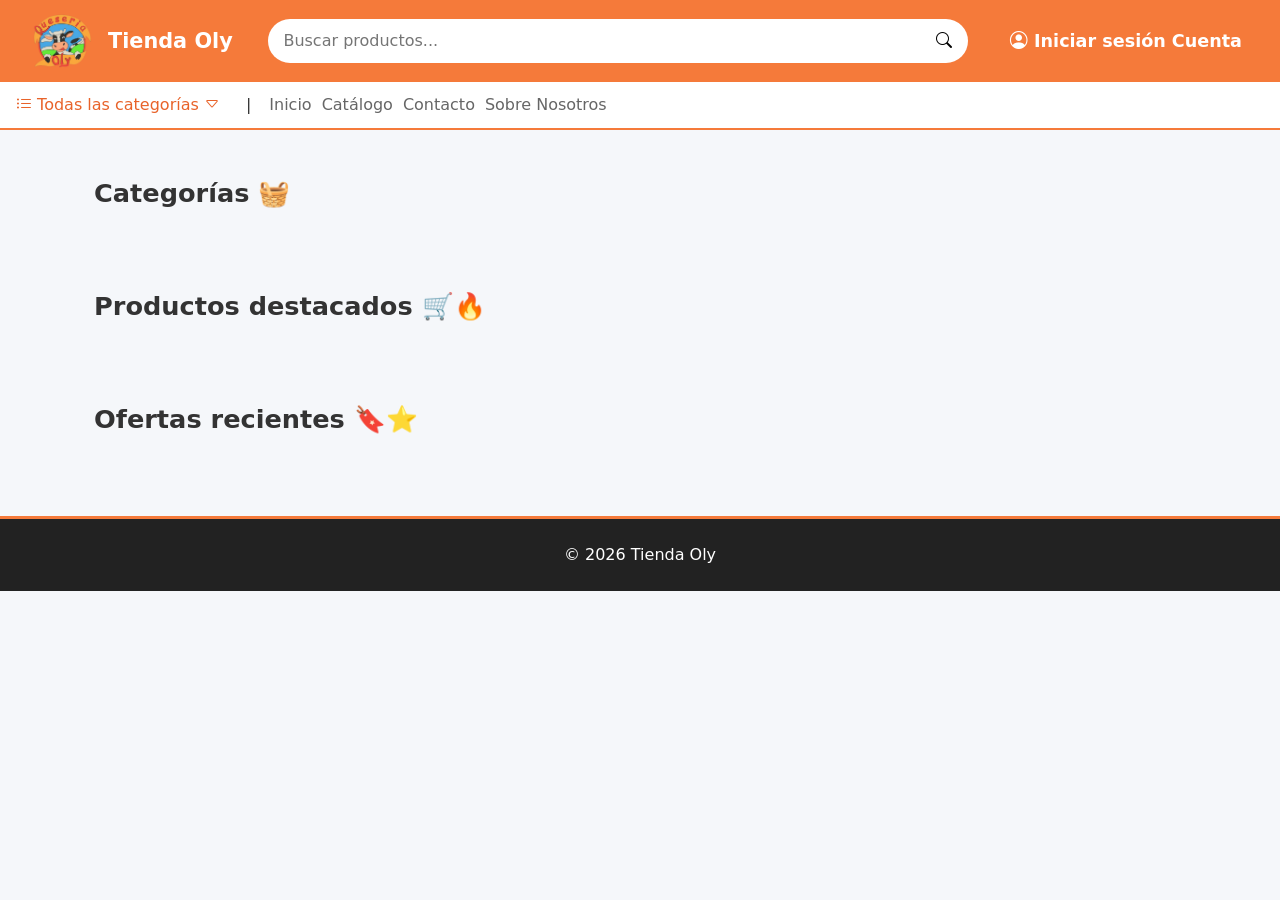
==== index.html @ 881e5e7b "Initial commit: add project license and README. Frontend renders views, consumes backend API, and im" ====
<!DOCTYPE html>
<html lang="es">
<head>
<meta charset="utf-8">
<meta name="viewport" content="width=device-width, initial-scale=1">

<title>Tienda Oly</title>

<link href="https://cdn.jsdelivr.net/npm/bootstrap@5.3.3/dist/css/bootstrap.min.css" rel="stylesheet">
<link rel="stylesheet" href="https://cdn.jsdelivr.net/npm/bootstrap-icons@1.11.3/font/bootstrap-icons.min.css">

<link rel="stylesheet" href="./css/styles.css">

  <link rel="apple-touch-icon" sizes="180x180" href="./assets/favicon/apple-touch-icon.png">
  <link rel="icon" type="image/png" sizes="32x32" href="./assets/favicon/favicon-32x32.png">
  <link rel="icon" type="image/png" sizes="16x16" href="./assets/favicon/favicon-16x16.png">
  <link rel="manifest" href="./assets/favicon/site.webmanifest">

</head>

<body>

<!-- NAVBAR -->
<header class="nav-olly">

<div class="container-fluid">

<div class="d-flex align-items-center justify-content-between">

<!-- LOGO -->
<div class="d-flex align-items-center gap-3">
<img src="assets/img/logo.png" class="logo" onclick="window.location.href='index.html'">
<span class="nombre-tienda">Tienda Oly</span>
</div>

<!-- BUSCADOR -->
<form class="buscador-wrapper d-none d-md-flex">
<input type="text" class="buscador-input" placeholder="Buscar productos..." id="buscador">

<button class="btn-buscar">
<i class="bi bi-search"></i>
</button>
</form>

<!-- CUENTA -->
<div class="user-box">
  <button class="user-trigger" onclick="window.location.href='./pages/login.html'">
  <i class="bi bi-person-circle"></i>
  Iniciar sesión <strong>Cuenta</strong>
  </button>
</div>

</div>
</div>
</header>

<!-- SUBNAV -->
<div class="subnav" style="max-width:100% !important; display:flex; flex-wrap:wrap; align-items:center; gap:10px;">

  <div class="dropdown">
    <button class="btn-categorias" id="btnCat">
      <i class="bi bi-list-ul"></i> Todas las categorías 
      <span id="caret"><i class="bi bi-caret-down"></i></span>
    </button>

    <div class="dropdown-menu" id="menuCat">
      <ul id="categories-list">
      </ul>
    </div>
  </div>



  <span style="margin:0 8px;">|</span>

  <a href="index.html">Inicio</a>
  <a href="./pages/products.html">Catálogo</a>	
  <a href="./pages/contact.html">Contacto</a>
  <a href="./pages/about.html">Sobre Nosotros</a>

</div>

<!-- CONTENIDO -->
<main class="container mt-4">

<section id="categorias" class="container my-5">

  <h2 class="titulo-seccion mb-4">
    Categorías 🧺
  </h2>

  <div class="categorias-scroll" id="categorias-scroll">
  </div>

</section>

<section id="productos" class="container my-5">

  <h2 class="titulo-seccion mb-4">
    Productos destacados 🛒🔥
  </h2>

  <div class="productos-scroll" id="productos-scroll">
  </div>

</section>

<section id="ofertas" class="container my-5">

  <h2 class="titulo-seccion mb-4">
    Ofertas recientes 🔖⭐
  </h2>

  <div class="productos-scroll" id="ofertas-scroll">
  </div>

</section>

</main>

<footer class="footer-olly mt-5">

<div class="container text-center py-4">

<p class="mb-0">
© 2026 Tienda Oly
</p>

</div>

</footer>
<script
>const formBuscador = document.querySelector(".buscador-wrapper")

if(formBuscador){

  formBuscador.addEventListener("submit", e => {

    e.preventDefault()

    const input = document.getElementById("buscador")
    const search = input.value.trim()

    if(search){
      window.location.href = `./pages/products.html?search=${encodeURIComponent(search)}`
    }

  })
}
</script>
<script src="https://cdn.jsdelivr.net/npm/bootstrap@5.3.3/dist/js/bootstrap.bundle.min.js"></script>
<script src="js/main.js"></script>

</body>
</html>
---- css/styles.css ----
:root{

--orange:#f57a3a;
--orange-low:#ff983c;
--orange-dark:#e8632a;
--muted:#6b6b6b;
--bg:#f5f7fa;
--text:#333;

font-family:'Segoe UI',sans-serif;

}

body{
background:var(--bg);
color:var(--text);
}


/* NAVBAR */

.nav-olly{

background:var(--orange);
padding:14px 20px;

}

.logo{

width:60px;
transition:transform .2s;

}

.logo:hover{

transform:scale(1.15);

}

.nombre-tienda{

color:white;
font-weight:bold;
font-size:1.3rem;

}


/* BUSCADOR */

.buscador-wrapper{

position:relative;
width:100%;
max-width:700px;

}

.buscador-input{

width:100%;
border:none;
border-radius:40px;
padding:10px 40px 10px 15px;

}

.btn-buscar{
position:absolute;
right:10px;
top:50%;
transform:translateY(-50%);
border:none;
background:none;
}

.user-trigger{
  background:none;
  border:none;
  color:white;
  font-weight:600;
  display:flex;
  align-items:center;
  gap:6px;
  cursor:pointer;
  font-size:1.1rem;
}

.btn-categorias{
color: var(--orange-dark);
background-color: transparent;
border-color: transparent;
border-radius: 30px;
}

.btn-categorias:hover{
  border-color: var(--orange-low);
}

.btn-categorias {
  transition: border-color 0.2s ease;
}


/* SUBNAV */

.subnav{

background:white;
border-bottom:2px solid var(--orange);
padding:8px;

}

.subnav a{

text-decoration:none;
color:#666;

}

.subnav a:hover{
color:var(--orange-dark);

}
.dropdown-menu {
  display: none;
}
.dropdown-menu ul {
  list-style-type:none;
}
.dropdown-menu a:hover {
  color: var(--orange-low);
}

.dropdown-menu.show {
  display: block;
}
#caret i {
  display: inline-block;
  transition: transform .2s ease;
}

.menu-open #caret i {
  transform: rotate(180deg);
}


/* TITULOS */

.titulo-seccion{

font-size:1.6rem;
font-weight:600;
margin-bottom:20px;

}
.marquee-container{

overflow:hidden;
width:100%;
}

.marquee{
display:flex;
animation:scroll 120s linear infinite;
}
.marquee-group{
display:flex;
gap:20px;

}


/* TARJETAS CATEGORIA */

.productos-scroll,
.categorias-scroll{
  display:flex;
  gap:20px;
  overflow-x:auto;
  padding-bottom:10px;
  scroll-behavior:smooth;
}

.categoria-card{
  min-width:150px;
  border-radius:14px;
  overflow:hidden;
  background:white;
  box-shadow:0 2px 6px rgba(0,0,0,0.08);
  cursor:pointer;
  transition:transform .15s ease, box-shadow .15s ease;
}

.categoria-card:hover{
  transform:translateY(-3px);
  box-shadow:0 6px 14px rgba(0,0,0,0.12);
}

.categoria-card:hover{
  transform:translateY(-4px);
}

.categoria-img{
  height:120px;
  display:flex;
  align-items:center;
  justify-content:center;
  background:#f7f7f7;
}

.categoria-img img{
  max-height:100%;
  width:auto;
  object-fit:contain;
}
.categoria-nombre{
  padding:10px;
  text-align:center;
  font-size:0.9rem;
  font-weight:500;
}

/*TARJETAS PRODUCTOS*/

.productos-scroll::-webkit-scrollbar,
.categorias-scroll::-webkit-scrollbar{
  height:6px;
}

.productos-scroll::-webkit-scrollbar-thumb,
.categorias-scroll::-webkit-scrollbar-thumb{
  background:#ddd;
  border-radius:10px;
}

.product-card{
  min-width:220px;
  max-width:220px;
  flex-shrink:0;
}

.product-card img{
  height:160px;
  object-fit:cover;
}

.product-price{
  color:var(--brand-orange);
  font-weight:700;
}

/*TARJETAS OFERTAS*/
.precio-original{
  text-decoration:line-through;
  color:#999;
  font-size:0.9rem;
}

.precio-oferta{
  color:#e63946;
  font-weight:700;
  font-size:1.2rem;
}

.badge-oferta{
  position:absolute;
  top:10px;
  left:10px;
  background:#e63946;
}



/* FOOTER */

.footer-olly{

background:#222;
color:white;
border-top:3px solid var(--orange);

}
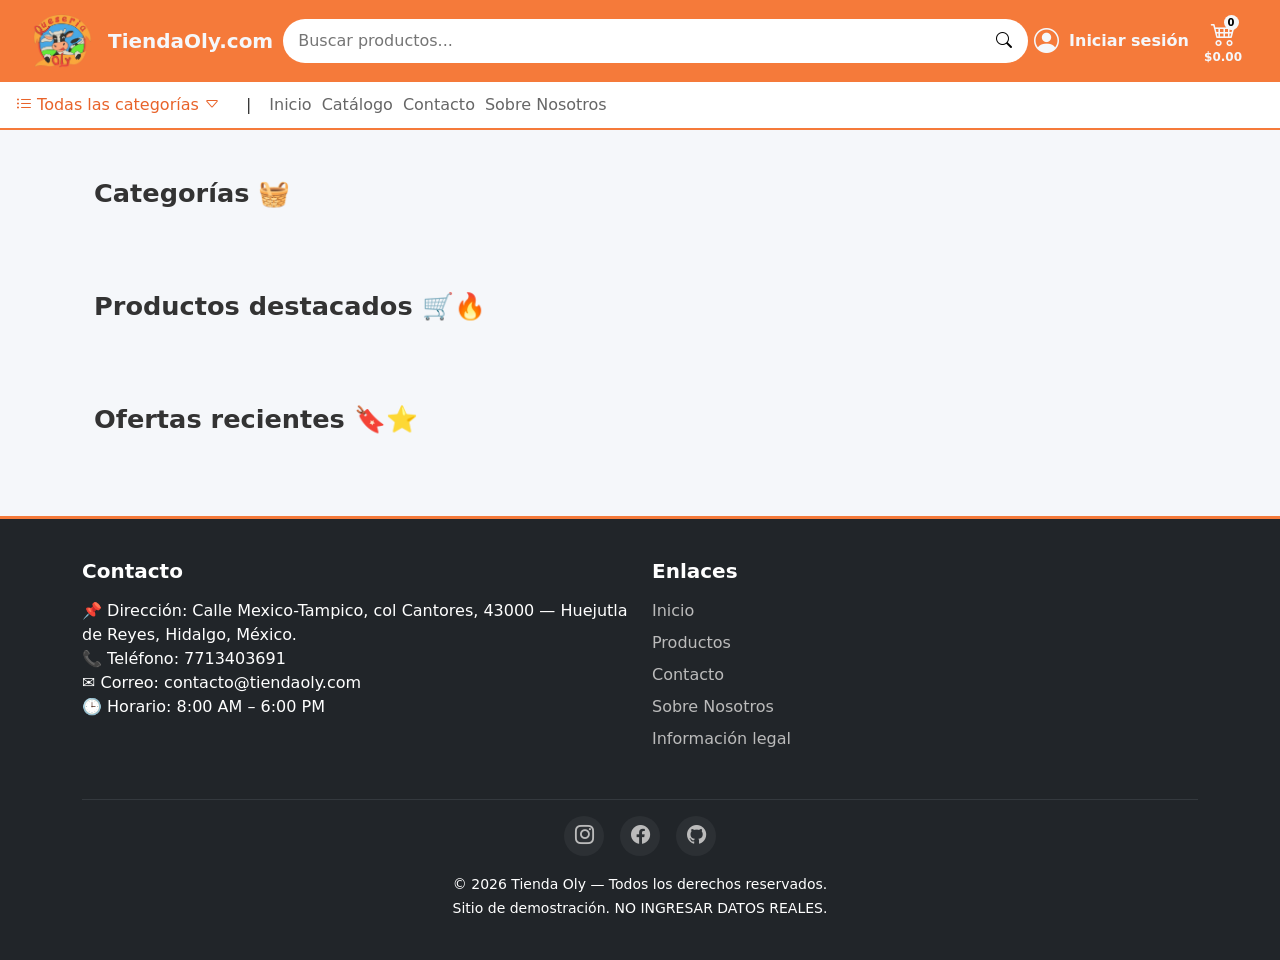
==== commit 534e9b2e: "Testing" ====
--- a/index.html
+++ b/index.html
@@ -10,6 +10,9 @@
 <link rel="stylesheet" href="https://cdn.jsdelivr.net/npm/bootstrap-icons@1.11.3/font/bootstrap-icons.min.css">
 
 <link rel="stylesheet" href="./css/styles.css">
+<link rel="stylesheet" href="./css/header.css">
+<link rel="stylesheet" href="./css/footer-styles.css">
+<script src="./js/session-customer.js"></script>
 
   <link rel="apple-touch-icon" sizes="180x180" href="./assets/favicon/apple-touch-icon.png">
   <link rel="icon" type="image/png" sizes="32x32" href="./assets/favicon/favicon-32x32.png">
@@ -29,12 +32,12 @@
 
 <!-- LOGO -->
 <div class="d-flex align-items-center gap-3">
-<img src="assets/img/logo.png" class="logo" onclick="window.location.href='index.html'">
-<span class="nombre-tienda">Tienda Oly</span>
+<img src="./assets/img/logo.png" class="logo" onclick="window.location.href='#'">
+<span class="nombre-tienda">TiendaOly.com</span>
 </div>
 
 <!-- BUSCADOR -->
-<form class="buscador-wrapper d-none d-md-flex">
+<form class="buscador-wrapper d-md-flex">
 <input type="text" class="buscador-input" placeholder="Buscar productos..." id="buscador">
 
 <button class="btn-buscar">
@@ -43,10 +46,27 @@
 </form>
 
 <!-- CUENTA -->
-<div class="user-box">
-  <button class="user-trigger" onclick="window.location.href='./pages/login.html'">
-  <i class="bi bi-person-circle"></i>
-  Iniciar sesión <strong>Cuenta</strong>
+<div id="login" class="user-box">
+  <button class="btn-user" id="user-btn">
+    <i class="bi bi-person-circle icon"></i>
+    <span class="detail" id="user-detail">Iniciar sesión</span>
+    <span class="detail2" id="user-detail2">Login</span>
+  </button>
+
+  <div class="user-menu" id="user-menu"></div>
+</div>
+
+<!-- CARRITO -->
+<div id="carrito">
+  <button class="btn-cart">
+
+    <div class="cart-icon-wrapper">
+      <i class="bi bi-cart4 icon"></i>
+      <span class="cart-count">0</span>
+    </div>
+
+    <span class="cart-total">$0.00</span>
+
   </button>
 </div>
 
@@ -83,6 +103,12 @@
 <!-- CONTENIDO -->
 <main class="container mt-4">
 
+<section class="hero" id="hero">
+
+</section>
+
+
+
 <section id="categorias" class="container my-5">
 
   <h2 class="titulo-seccion mb-4">
@@ -118,19 +144,76 @@
 
 </main>
 
-<footer class="footer-olly mt-5">
-
-<div class="container text-center py-4">
-
-<p class="mb-0">
-© 2026 Tienda Oly
-</p>
-
-</div>
-
+<footer class="footer-olly text-white mt-5">
+  <div class="container">
+
+    <div class="row text-start">
+
+      <div class="col-md-6 mb-4">
+        <h5 class="fw-bold mb-3">
+          Contacto
+        </h5>
+        <p class="m-0">
+            📌 Dirección: Calle Mexico-Tampico, col Cantores, 43000 — Huejutla de Reyes, Hidalgo, México.<br>
+            📞 Teléfono: 7713403691<br>
+            ✉ Correo: contacto@tiendaoly.com<br>
+            🕒 Horario: 8:00 AM – 6:00 PM
+        </p>
+      </div>
+
+      <div class="col-md-6 mb-4">
+        <h5 class="fw-bold mb-3">
+          Enlaces
+        </h5>
+
+        <ul id="footer-links">
+          <li><a href="#">Inicio</a></li>
+          <li><a href="./pages/products.html">Productos</a></li>
+          <li><a href="./pages/contact.html">Contacto</a></li>
+          <li><a href="./pages/about.html">Sobre Nosotros</a></li>
+          <li><a href="./pages/legal.html">Información legal</a></li>
+        </ul>
+      </div>
+
+    </div>
+
+    <hr class="border-secondary">
+
+    <div class="text-center mt-3">
+
+      <div class="d-flex justify-content-center gap-3 mb-3">
+
+        <a href="https://www.instagram.com/" class="icono-redes">
+        <i class="bi bi-instagram"></i>
+        </a>
+
+        <a href="https://www.facebook.com/" class="icono-redes">
+          <i class="bi bi-facebook"></i>
+        </a>
+
+        <a href="https://github.com/Rendel05" class="icono-redes">
+          <i class="bi bi-github"></i>
+        </a>
+
+      </div>
+
+      <small id="footer-copy">
+        © 2026 Tienda Oly — Todos los derechos reservados.<br>
+        Sitio de demostración. NO INGRESAR DATOS REALES.
+      </small>
+    </div>
+
+  </div>
 </footer>
-<script
->const formBuscador = document.querySelector(".buscador-wrapper")
+
+
+<script>
+  document.addEventListener("DOMContentLoaded", () => {
+  renderUserBox();
+});
+</script>
+<script>
+const formBuscador = document.querySelector(".buscador-wrapper")
 
 if(formBuscador){
 
@@ -149,6 +232,7 @@
 }
 </script>
 <script src="https://cdn.jsdelivr.net/npm/bootstrap@5.3.3/dist/js/bootstrap.bundle.min.js"></script>
+<script src="helpers/ui.js"></script>
 <script src="js/main.js"></script>
 
 </body>
--- a/css/styles.css
+++ b/css/styles.css
@@ -17,76 +17,9 @@
 }
 
 
-/* NAVBAR */
-
-.nav-olly{
-
-background:var(--orange);
-padding:14px 20px;
-
-}
-
-.logo{
-
-width:60px;
-transition:transform .2s;
-
-}
-
-.logo:hover{
-
-transform:scale(1.15);
-
-}
-
-.nombre-tienda{
-
-color:white;
-font-weight:bold;
-font-size:1.3rem;
-
-}
-
-
-/* BUSCADOR */
-
-.buscador-wrapper{
-
-position:relative;
-width:100%;
-max-width:700px;
-
-}
-
-.buscador-input{
-
-width:100%;
-border:none;
-border-radius:40px;
-padding:10px 40px 10px 15px;
-
-}
-
-.btn-buscar{
-position:absolute;
-right:10px;
-top:50%;
-transform:translateY(-50%);
-border:none;
-background:none;
-}
-
-.user-trigger{
-  background:none;
-  border:none;
-  color:white;
-  font-weight:600;
-  display:flex;
-  align-items:center;
-  gap:6px;
-  cursor:pointer;
-  font-size:1.1rem;
-}
+
+
+
 
 .btn-categorias{
 color: var(--orange-dark);
@@ -173,6 +106,85 @@
 
 }
 
+
+/*HERO*/
+.hero-container {
+  background: linear-gradient(135deg, var(--bg), #f8f9fa);
+  color: var(--text);
+  padding: 3rem 4rem;
+  border-radius: 16px;
+  box-shadow: 0 10px 30px rgba(0, 0, 0, 0.05); 
+  gap: 2rem;
+}
+
+.hero-title {
+  font-size: 2rem;
+  font-weight: 500;
+  margin-bottom: 1rem;
+  color: var(--text);
+  line-height: 1.2;
+}
+.hero-eyebrow{
+  font-size: 0.85rem;
+  color: #ccc;
+  margin-bottom: 5px;
+}
+
+.hero-pricing {
+  margin-bottom: 2rem;
+  display: flex;
+  align-items: baseline;
+  gap: 12px;
+}
+
+.price-original {
+  text-decoration: line-through;
+  color: var(--muted);
+  font-size: 1.2rem;
+  font-weight: 500;
+}
+
+.price-offer {
+  font-size: 2.2rem;
+  color: var(--orange);
+  font-weight: bold;
+}
+
+.hero-btn {
+  background-color: var(--orange);
+  color: #fff;
+  padding: 0.8rem 2rem;
+  font-size: 1.1rem;
+  font-weight: 600;
+  border-radius: 8px;
+  border: none;
+  transition: all 0.3s ease;
+  text-decoration: none;
+  display: inline-block;
+}
+
+.hero-btn:hover {
+  background-color: var(--orange-dark);
+  color: #fff;
+  transform: translateY(-2px); 
+  box-shadow: 0 4px 12px rgba(232, 99, 42, 0.3);
+}
+
+.hero-image {
+  max-width: 280px;
+  width: 100%;
+  height: auto;
+  object-fit: contain;
+  filter: drop-shadow(0 10px 15px rgba(0,0,0,0.1)); 
+}
+.badge-offer{
+  background: #dc3545;
+  color: white;
+  font-size: 0.8rem;
+  padding: 4px 8px;
+  border-radius: 6px;
+  font-weight: 600;
+}
 
 /* TARJETAS CATEGORIA */
 
@@ -212,11 +224,14 @@
   background:#f7f7f7;
 }
 
+
 .categoria-img img{
   max-height:100%;
   width:auto;
   object-fit:contain;
 }
+
+
 .categoria-nombre{
   padding:10px;
   text-align:center;
@@ -241,16 +256,35 @@
   min-width:220px;
   max-width:220px;
   flex-shrink:0;
-}
-
-.product-card img{
-  height:160px;
-  object-fit:cover;
-}
-
+  transition:transform .15s ease, box-shadow .15s ease;
+   cursor:pointer;
+}
+  
+.product-card img {
+  width: 100%;
+  height: 180px;
+  object-fit: contain; 
+  background-color: #f8f9fa;
+}
+
+.product-card p {
+  display: -webkit-box;
+  -webkit-line-clamp: 3;
+  -webkit-box-orient: vertical;
+  overflow: hidden;
+}
 .product-price{
   color:var(--brand-orange);
   font-weight:700;
+}
+
+.product-card:hover{
+  transform:translateY(-3px);
+  box-shadow:0 6px 14px rgba(0,0,0,0.12);
+}
+
+.product-card:hover{
+  transform:translateY(-4px);
 }
 
 /*TARJETAS OFERTAS*/
@@ -283,4 +317,39 @@
 color:white;
 border-top:3px solid var(--orange);
 
+}
+
+
+
+/* MÓVIL */
+@media (max-width: 767px) {
+  .hero-container {
+    flex-direction: column;
+    text-align: center;
+    padding: 2rem 1.5rem;
+  }
+}
+@media (max-width: 767px) {
+  .hero-image {
+    max-width: 220px;
+    margin: 1rem auto 0;
+  }
+}
+@media (max-width: 767px) {
+  .hero-pricing {
+    justify-content: center;
+    flex-wrap: wrap;
+  }
+}
+@media (max-width: 767px) {
+  .hero-actions {
+    display: flex;
+    flex-direction: column;
+    gap: 10px;
+  }
+
+  .hero-btn,
+  .hero-btn-secondary {
+    width: 100%;
+  }
 }
--- a/css/header.css
+++ b/css/header.css
@@ -0,0 +1,187 @@
+/* NAVBAR */
+.nav-olly{
+  background:var(--orange);
+  padding:14px 20px;
+}
+
+.logo{
+  width:60px;
+  transition:transform .2s;
+}
+
+.logo:hover{
+  transform:scale(1.15);
+}
+
+.nombre-tienda{
+  color:var(--bg);
+  font-weight:bold;
+  font-size:20px;
+  margin-right:10px;
+}
+
+/* BUSCADOR */
+.buscador-wrapper{
+  position:relative;
+  width:100%;
+  max-width:1300px;
+}
+
+.buscador-input{
+  width:100%;
+  border:none;
+  border-radius:40px;
+  padding:10px 40px 10px 15px;
+}
+
+.btn-buscar{
+  position:absolute;
+  right:10px;
+  top:50%;
+  transform:translateY(-50%);
+  border:none;
+  background:none;
+}
+
+/* ICONOS Y TEXTO */
+.icon{
+  font-size:25px;
+  color: var(--bg);
+  font-weight:bold;
+}
+
+.detail{
+  margin-left:5px;
+  font-size: 100%;
+  color: var(--bg);
+  font-weight:bold;	
+}
+
+.detail2{
+  font-size:12px; 
+  font-weight:bold; 
+  color:var(--bg)
+}
+
+/* BOTONES */
+.btn-user{
+  display:flex;
+  flex-direction:column;
+  align-items:center;
+  background-color: transparent;
+  border:none;
+  cursor:pointer;
+}
+.btn-user.active {
+  background-color: rgba(255,255,255,0.15);
+  border-radius: 10px;
+  box-shadow: 0 4px 10px rgba(0,0,0,0.15);
+  transition: all 0.2s ease-in-out;
+}
+.btn-user.active {
+  transform: scale(0.97);
+}
+
+.btn-cart{
+  display:flex;
+  flex-direction:column;
+  align-items:center;
+  background-color: transparent;
+  border:none;
+}
+
+/* CARRITO */
+.cart-icon-wrapper{
+  position: relative;
+  display:inline-block;
+}
+
+.cart-count{
+  position:absolute;
+  top:-1px;
+  right:-3px;
+  background-color:var(--bg);
+  border-radius:50px;
+  font-size:10px;
+  height:15px;
+  width:15px;
+  display:flex;
+  justify-content:center;
+  align-items:center;
+  font-weight:bold;
+}
+
+.cart-total{
+  margin-top:-5px;
+  font-size:12px;
+  font-weight:bold;
+  color:var(--bg);
+}
+
+/* USER MENU */
+.user-box{
+  position: relative;
+}
+
+.user-menu {
+  position: absolute;
+  top: 100%;
+  right: 0;
+  background: white;
+  border-radius: 10px;
+  box-shadow: 0 8px 20px rgba(0,0,0,0.1);
+  padding: 0.5rem 0;
+  min-width: 180px;
+  display: none;
+  z-index: 1000;
+}
+.user-menu.show {
+  display: block;
+}   
+
+.user-menu a {
+  display: block;
+  padding: 10px 15px;
+  color: #333;
+  text-decoration: none;
+  font-size: 0.9rem;
+}
+
+.user-menu a:hover {
+  background: #f5f5f5;
+  color: var(--orange);
+}
+
+/* RESPONSIVE NAVBAR */
+@media (max-width:768px){
+
+  .nombre-tienda{
+    display: none;
+  }
+
+  .detail{
+    display:none;
+  }
+
+  .nav-olly{
+    padding:14px 5px;
+  }
+
+  .detail2{
+    margin-top:-5px;
+  }
+}
+
+@media (min-width:769px){
+
+  .detail2{
+    display: none;
+  }
+
+  .btn-user{
+    flex-direction:row;
+    gap:5px;
+    min-width:170px;
+    max-width: 200px;
+  }
+}
--- a/css/footer-styles.css
+++ b/css/footer-styles.css
@@ -0,0 +1,60 @@
+.footer-olly {
+  padding: 40px 0;
+  background-color: #212529;
+}
+
+.footer-olly ul {
+  list-style: none;
+  margin: 0;
+  padding: 0;
+}
+
+.footer-olly ul li {
+  margin-bottom: 8px;
+}
+
+.footer-olly ul li a {
+  text-decoration: none;
+  color: #BBBBBB;
+}
+
+.footer-olly ul li a:hover {
+  text-decoration: underline;
+  color: #f8f9fa;
+}
+
+.icono-redes {
+  display: inline-flex;
+  align-items: center;
+  justify-content: center;
+
+  width: 40px;
+  height: 40px;
+
+  border-radius: 50%;
+  background-color: #2c3034;
+
+  color: #bbbbbb;
+  font-size: 1.2rem;
+
+  text-decoration: none;
+
+  transition: all 0.25s ease;
+}
+
+.icono-redes:hover {
+  transform: translateY(-3px);
+  color: #fff;
+}
+
+.icono-redes:nth-child(1):hover {
+  background-color: #e1306c; 
+}
+
+.icono-redes:nth-child(2):hover {
+  background-color: #1877f2;
+}
+
+.icono-redes:nth-child(3):hover {
+  background-color: #333;
+}
